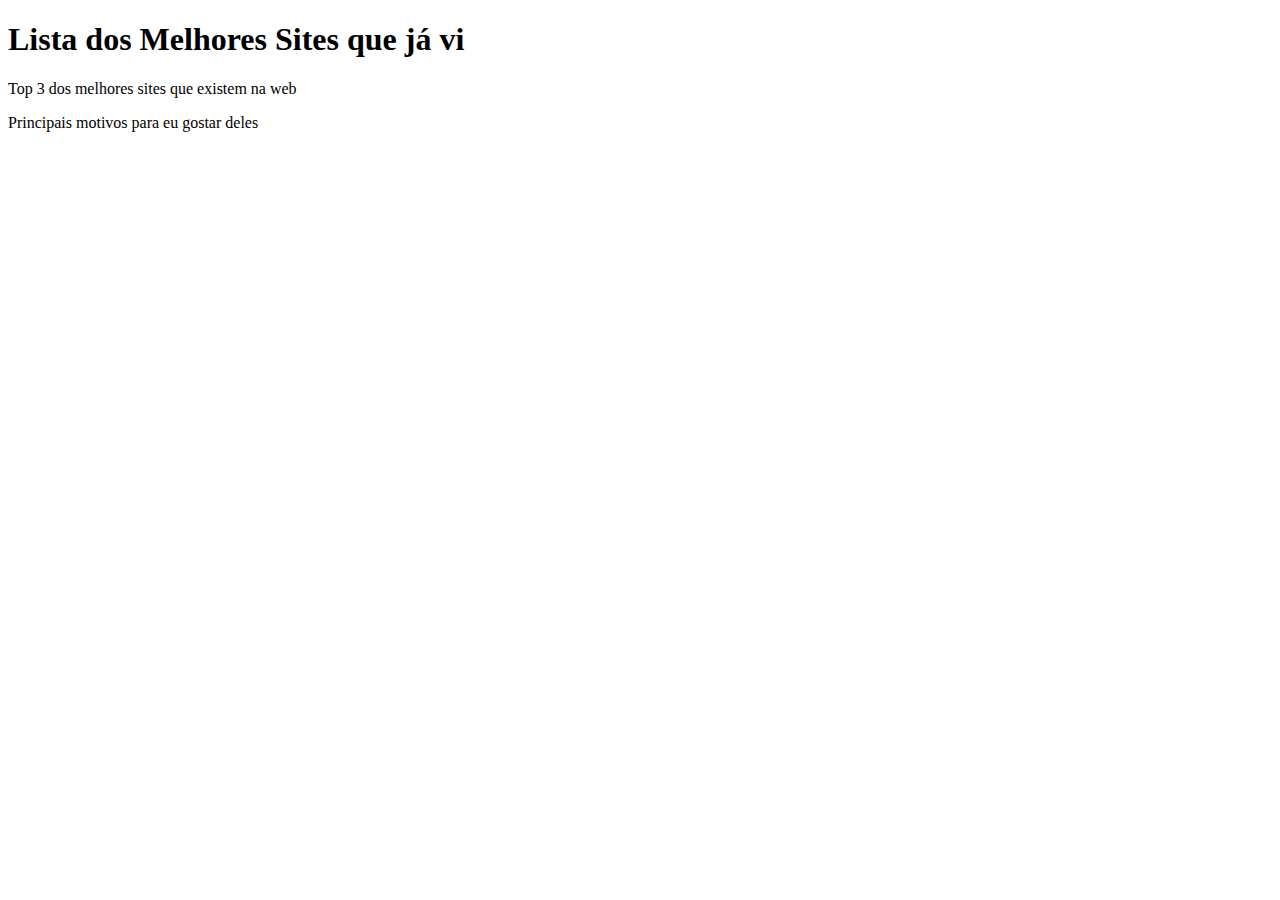
==== exercises/bloco_03/dia_3_parte_3/index.html @ 5208fbc5 "cria html e css" ====
<!DOCTYPE html>
<html lang="pt-br">
  <head>
    <meta charset="UTF-8">
    <title>Agrupando Seletores</title>
    <link rel="stylesheet" href="style.css">
  </head>
  <body>
    <h1>Lista dos Melhores Sites que já vi</h1>
    <p>Top 3 dos melhores sites que existem na web</p>
    <!-- EXERCÍCIOS
 Adicione uma lista ordenada dos 3 melhores sites que você conhece.
 Crie um arquivo no mesmo diretório e nomeie-o de 'style.css'.
 Nesse arquivo .css, adicione os estilos para que:
1 O texto das tags 'h1' e 'p' estejam centralizados.
2 A cor de fundo da sua lista mude quando o cursor estiver sobre o item.
3 A fonte do item mude quando ele for clicado.

    -->
    <p>Principais motivos para eu gostar deles</p>
    <!-- EXERCÍCIOS
 Adicione uma lista não ordenada com, pelo menos, 3 características que você gosta.
 No 'style.css', adicione a propriedade 'list-style: none' para ambas as listas.

    -->
  </body>
</html>
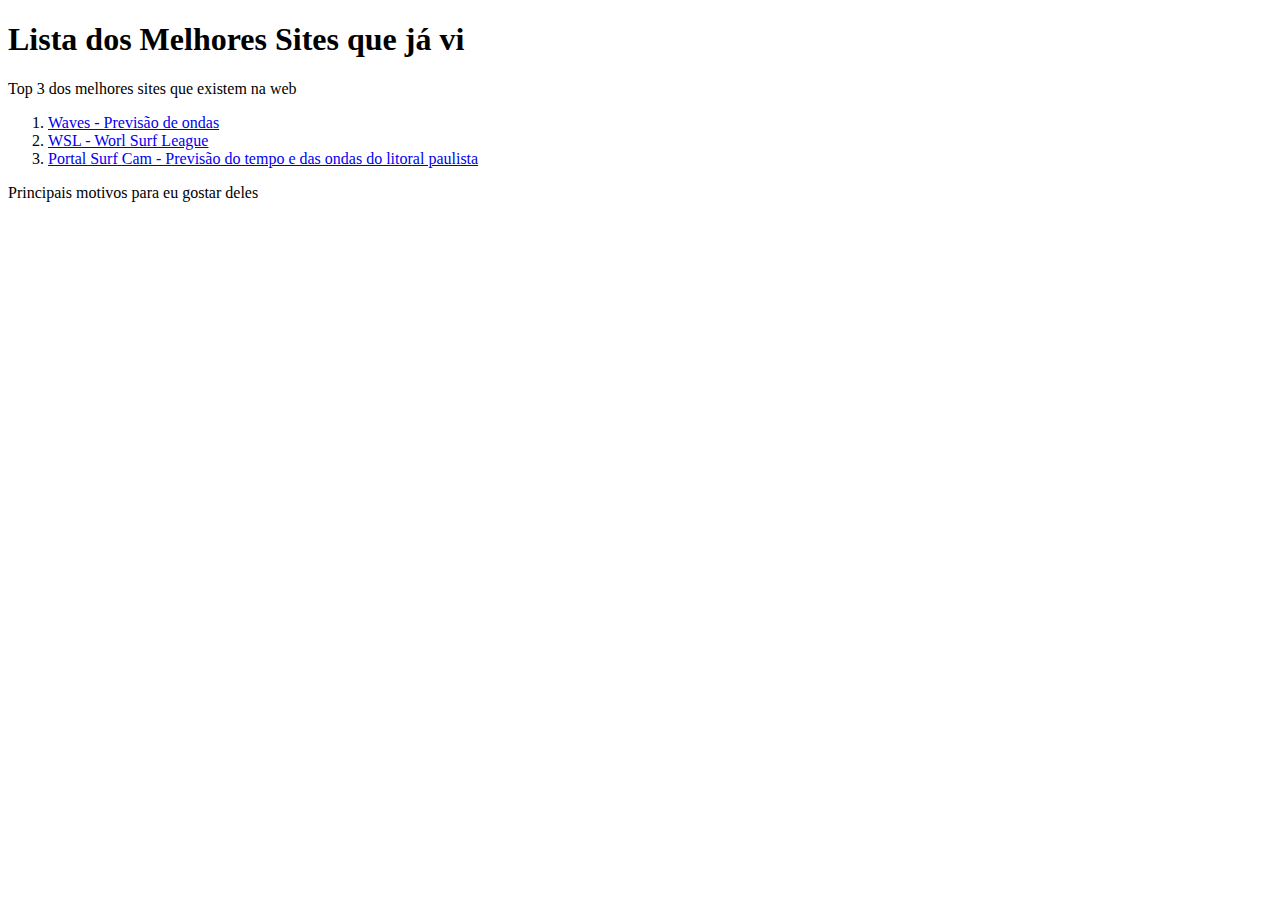
==== commit 8b91ce91: "add lista ordenada com 3 sites" ====
--- a/exercises/bloco_03/dia_3_parte_3/index.html
+++ b/exercises/bloco_03/dia_3_parte_3/index.html
@@ -8,6 +8,12 @@
   <body>
     <h1>Lista dos Melhores Sites que já vi</h1>
     <p>Top 3 dos melhores sites que existem na web</p>
+        <ol>
+            <li><a href="https://www.waves.com.br/" target="_blank">Waves - Previsão de ondas</a></li>
+            <li><a href="https://www.worldsurfleague.com/" target="_blank">WSL - Worl Surf League</a></li>
+            <li><a href="https://www.portalsurfcam.com.br" target="_blank">Portal Surf Cam - Previsão do tempo e das ondas do litoral paulista</a></li>
+
+        </ol>
     <!-- EXERCÍCIOS
  Adicione uma lista ordenada dos 3 melhores sites que você conhece.
  Crie um arquivo no mesmo diretório e nomeie-o de 'style.css'.
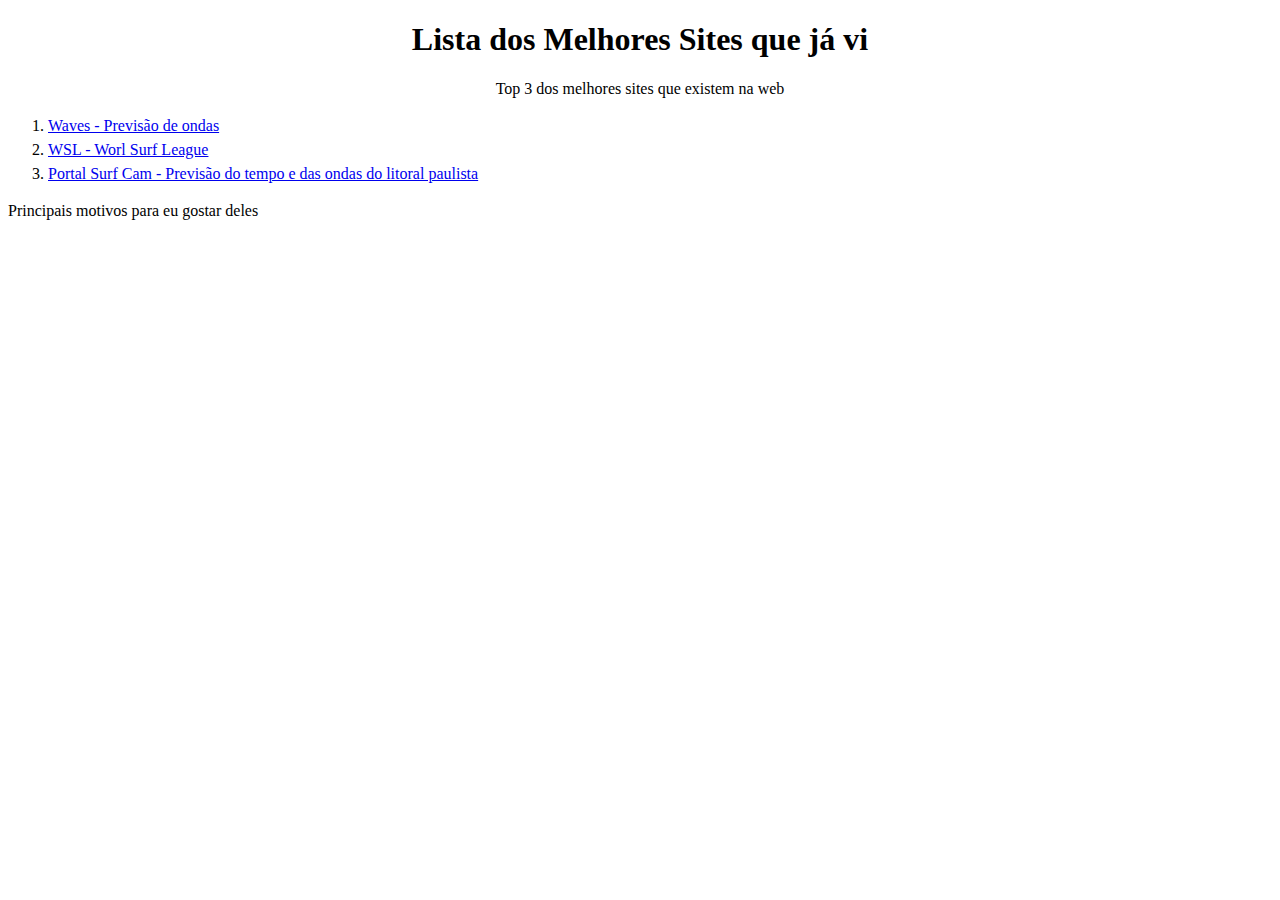
==== commit 9dc43ef0: "Centraliza h1 e p, aplica a hover e active aos elementos li" ====
--- a/exercises/bloco_03/dia_3_parte_3/index.html
+++ b/exercises/bloco_03/dia_3_parte_3/index.html
@@ -6,8 +6,10 @@
     <link rel="stylesheet" href="style.css">
   </head>
   <body>
-    <h1>Lista dos Melhores Sites que já vi</h1>
-    <p>Top 3 dos melhores sites que existem na web</p>
+    <div>
+        <h1>Lista dos Melhores Sites que já vi</h1>
+        <p>Top 3 dos melhores sites que existem na web</p>
+    </div>
         <ol>
             <li><a href="https://www.waves.com.br/" target="_blank">Waves - Previsão de ondas</a></li>
             <li><a href="https://www.worldsurfleague.com/" target="_blank">WSL - Worl Surf League</a></li>
--- a/exercises/bloco_03/dia_3_parte_3/style.css
+++ b/exercises/bloco_03/dia_3_parte_3/style.css
@@ -0,0 +1,16 @@
+div{
+    text-align: center;
+
+} 
+
+li{
+    line-height: 1.5;
+}
+
+li:hover{
+    background-color: aqua;
+}
+
+li:active {
+    background-color: white;
+}
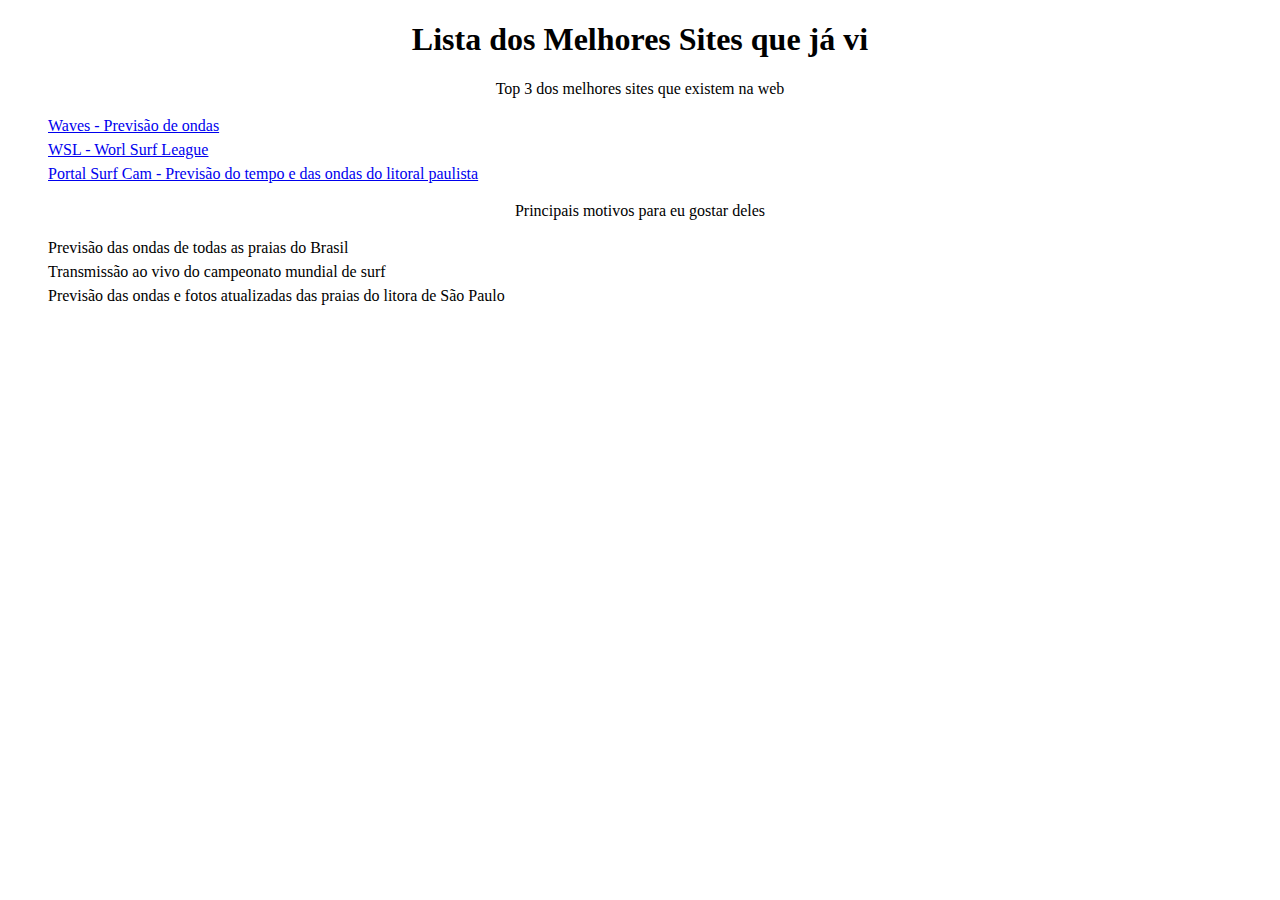
==== commit 00b8a085: "Cria list ul de caracteristicas dos sites e add propriedade list style none a ul e ol" ====
--- a/exercises/bloco_03/dia_3_parte_3/index.html
+++ b/exercises/bloco_03/dia_3_parte_3/index.html
@@ -25,7 +25,15 @@
 3 A fonte do item mude quando ele for clicado.
 
     -->
-    <p>Principais motivos para eu gostar deles</p>
+    <div>
+        <p>Principais motivos para eu gostar deles</p>
+    </div>
+        <ul>
+            <li>Previsão das ondas de todas as praias do Brasil</li>
+            <li>Transmissão ao vivo do campeonato mundial de surf</li>
+            <li>Previsão das ondas e fotos atualizadas das praias do litora de São Paulo</li>
+        </ul>
+
     <!-- EXERCÍCIOS
  Adicione uma lista não ordenada com, pelo menos, 3 características que você gosta.
  No 'style.css', adicione a propriedade 'list-style: none' para ambas as listas.
--- a/exercises/bloco_03/dia_3_parte_3/style.css
+++ b/exercises/bloco_03/dia_3_parte_3/style.css
@@ -14,3 +14,11 @@
 li:active {
     background-color: white;
 }
+
+ul {
+    line-height: 1.5;
+}
+
+ol, ul {
+    list-style: none;
+}